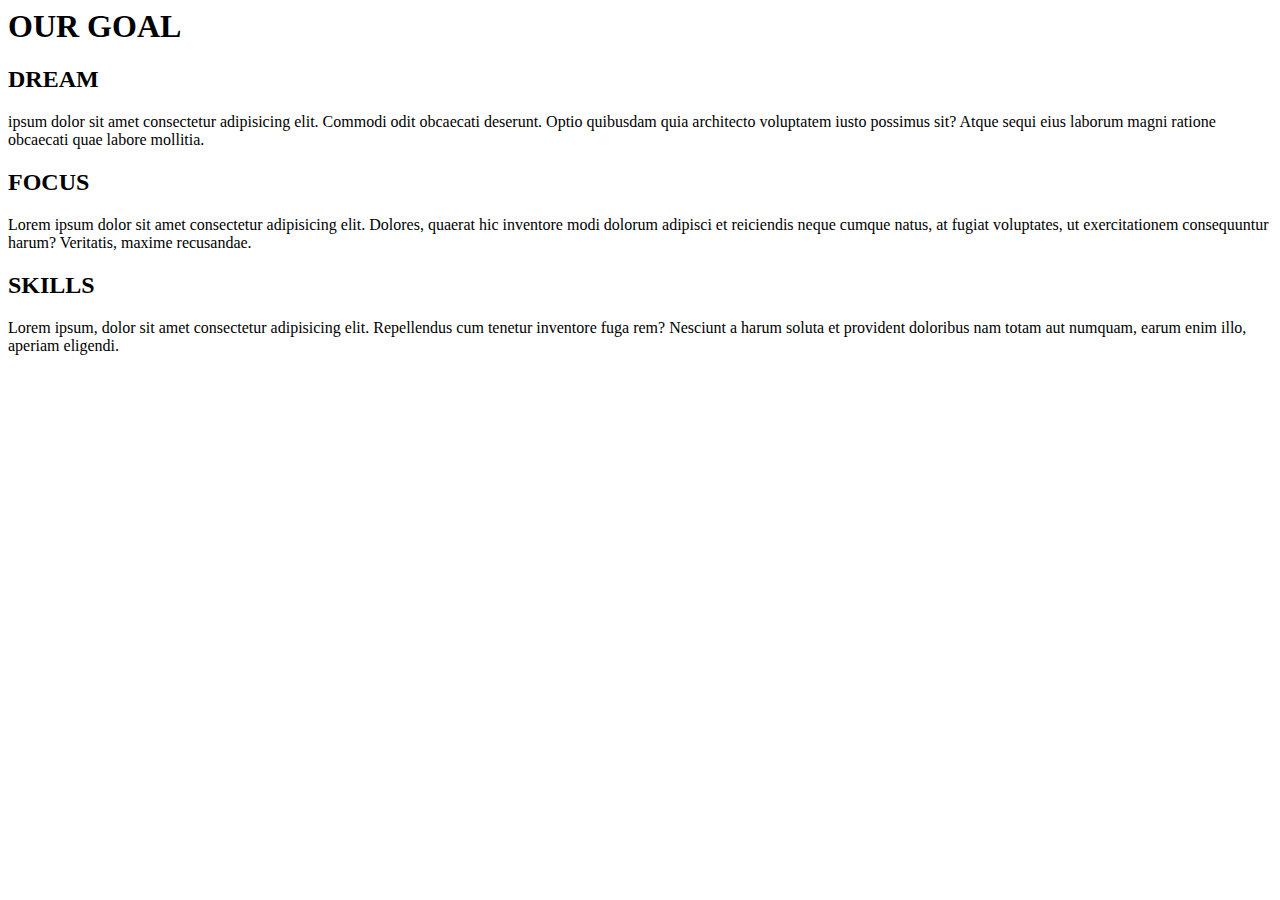
==== home.html @ 4e0894c6 "Rename home.html.html to home.html" ====
<!html>
<html lang="en">
<head>
    <meta charset="UTF-8">
    <meta http-equiv="X-UA-Compatible" content="IE=edge">
    <meta name="viewport" content="width=device-width, initial-scale=1.0">
    <title>uhhh</title>
    <link rel="stylesheet" href="css/styles.css">
    <body>
        <h1>OUR GOAL</h1>
<main class="infoclass">
    <div class="paradiv">
        <div class="paraone">
            <h2 class="paraoneh3">
                DREAM
            </h3>
            
            ipsum dolor sit amet consectetur adipisicing elit. Commodi odit obcaecati deserunt. Optio quibusdam quia architecto voluptatem iusto possimus sit? Atque sequi eius laborum magni ratione obcaecati quae labore mollitia.</div>
        <div class="paratwo">
            <h2 class="paratwoh3">
                FOCUS
            </h3>
            Lorem ipsum dolor sit amet consectetur adipisicing elit. Dolores, quaerat hic inventore modi dolorum adipisci et reiciendis neque cumque natus, at fugiat voluptates, ut exercitationem consequuntur harum? Veritatis, maxime recusandae.</div>
            <div class="parathree">
                <h2 class="parathreeh3">
                   SKILLS
               </h3>
        Lorem ipsum, dolor sit amet consectetur adipisicing elit. Repellendus cum tenetur inventore fuga rem? Nesciunt a harum soluta et provident doloribus nam totam aut numquam, earum enim illo, aperiam eligendi.</div>
    </div>
</main>


    








</body>
</html>
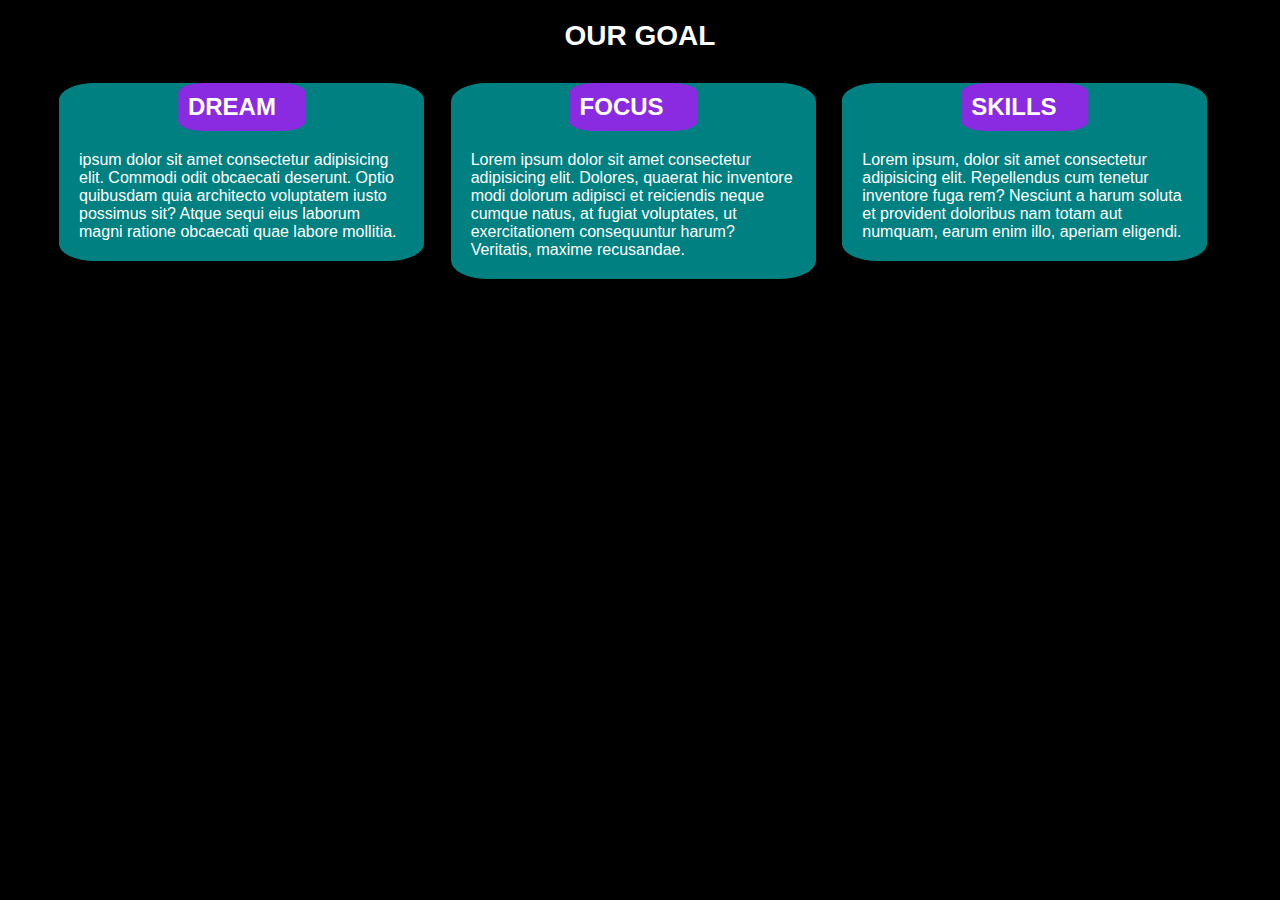
==== commit 153ffbe9: "Update home.html" ====
--- a/home.html
+++ b/home.html
@@ -5,7 +5,7 @@
     <meta http-equiv="X-UA-Compatible" content="IE=edge">
     <meta name="viewport" content="width=device-width, initial-scale=1.0">
     <title>uhhh</title>
-    <link rel="stylesheet" href="css/styles.css">
+    <link rel="stylesheet" href="styles.css">
     <body>
         <h1>OUR GOAL</h1>
 <main class="infoclass">
--- a/styles.css
+++ b/styles.css
@@ -0,0 +1,124 @@
+body {
+  font-size: 16px;
+  font-family: 'Gill Sans', 'Gill Sans MT', Calibri, 'Trebuchet MS', sans-serif;
+  background-color: black;
+  color: #fff;
+}
+
+h1 {
+  text-align: center;
+  font-size: 28px;
+  margin-top: 20px;
+}
+
+.paraone,
+.paratwo,
+.parathree {
+  background-color: teal;
+  clear: both;
+  border: 1px solid black;
+  padding: 20px;
+  margin-bottom: 20px;
+  position: relative;
+}
+
+.paraoneh3,
+.paratwoh3,
+.parathreeh3 {
+  position: absolute;
+
+  left: 50%;
+  transform: translateX(-50%);
+  background-color: blueviolet;
+  margin: 0;
+  padding: 10px;
+  border-radius: 5px;
+  color: white;
+}
+
+@media (min-width: 992px) {
+  .paraone,
+  .parathree,
+  .paratwo {
+    position: relative;
+    width: 30%;
+    box-sizing: border-box;
+    display: inline-block;
+    margin: 10px;
+    vertical-align: top;
+    border-radius: 10%;
+  }
+  
+  .paraoneh3,
+  .paratwoh3,
+  .parathreeh3 {
+    width: 33%;
+    position: relative;
+    left: 50%;
+    top: -20px;
+    border-radius: 20%;
+  }
+
+  .paradiv,
+  .infoclass {
+    margin-left: 20px;
+    margin-top: 20px;
+  }
+}
+
+@media (max-width: 767px) {
+  .paraone,
+  .paratwo,
+  .parathree {
+    width: 100%;
+  }
+
+  .paraoneh3,
+  .paratwoh3,
+  .parathreeh3 {
+    width: 33%;
+    position: relative;
+    left: 50%;
+    top: -20px;
+    border-radius: 20%;
+    
+  }
+  .body{
+    width: 90%;
+  }
+  
+}
+@media(min-width:768px) and (max-width:991px)
+{
+  .paraone
+ {
+   float:left;
+    width: 47%;
+ }
+  .paratwo{
+   float:right;
+    width: 47%;
+    top:-250px;
+   }
+ .parathree
+ {
+   width: 100%;
+   top:-200px;
+ }
+
+.parathree,.paratwo,.paraone{
+          height:150px;
+padding:70px 10px 10px 10px;
+}
+
+ .paraoneh3,
+  .paratwoh3,
+  .parathreeh3 {
+    width: 33%;
+    position: relative;
+    left: 50%;
+    top: -20px;
+    border-radius: 20%;
+    
+  }
+}
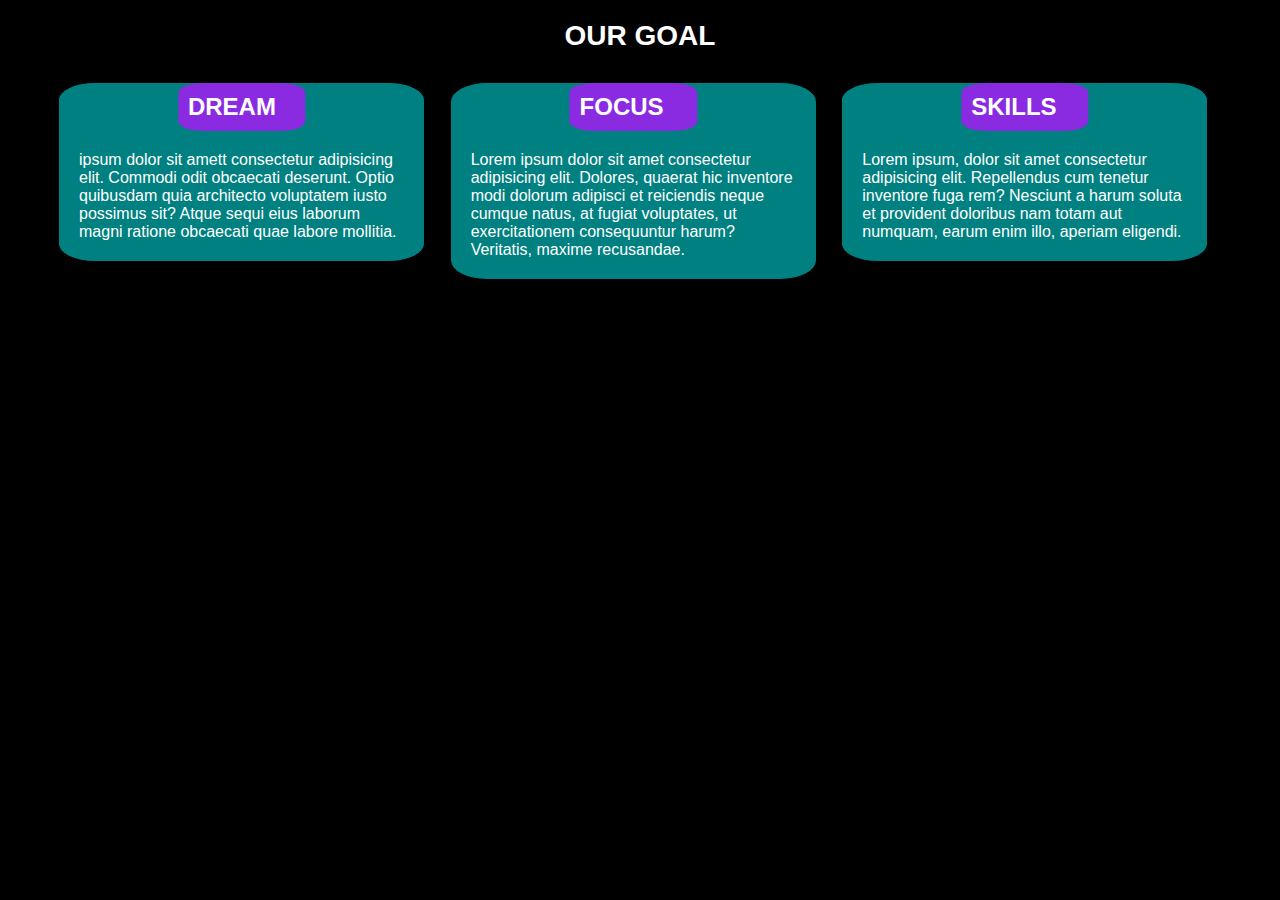
==== commit 9d8f163f: "Update home.html" ====
--- a/home.html
+++ b/home.html
@@ -5,7 +5,7 @@
     <meta http-equiv="X-UA-Compatible" content="IE=edge">
     <meta name="viewport" content="width=device-width, initial-scale=1.0">
     <title>uhhh</title>
-    <link rel="stylesheet" href="styles.css">
+    <link rel="stylesheet" href="css/styles.css">
     <body>
         <h1>OUR GOAL</h1>
 <main class="infoclass">
@@ -15,7 +15,7 @@
                 DREAM
             </h3>
             
-            ipsum dolor sit amet consectetur adipisicing elit. Commodi odit obcaecati deserunt. Optio quibusdam quia architecto voluptatem iusto possimus sit? Atque sequi eius laborum magni ratione obcaecati quae labore mollitia.</div>
+            ipsum dolor sit amett consectetur adipisicing elit. Commodi odit obcaecati deserunt. Optio quibusdam quia architecto voluptatem iusto possimus sit? Atque sequi eius laborum magni ratione obcaecati quae labore mollitia.</div>
         <div class="paratwo">
             <h2 class="paratwoh3">
                 FOCUS
--- a/css/styles.css
+++ b/css/styles.css
@@ -0,0 +1,124 @@
+body {
+  font-size: 16px;
+  font-family: 'Gill Sans', 'Gill Sans MT', Calibri, 'Trebuchet MS', sans-serif;
+  background-color: black;
+  color: #fff;
+}
+
+h1 {
+  text-align: center;
+  font-size: 28px;
+  margin-top: 20px;
+}
+
+.paraone,
+.paratwo,
+.parathree {
+  background-color: teal;
+  clear: both;
+  border: 1px solid black;
+  padding: 20px;
+  margin-bottom: 20px;
+  position: relative;
+}
+
+.paraoneh3,
+.paratwoh3,
+.parathreeh3 {
+  position: absolute;
+
+  left: 50%;
+  transform: translateX(-50%);
+  background-color: blueviolet;
+  margin: 0;
+  padding: 10px;
+  border-radius: 5px;
+  color: white;
+}
+
+@media (min-width: 992px) {
+  .paraone,
+  .parathree,
+  .paratwo {
+    position: relative;
+    width: 30%;
+    box-sizing: border-box;
+    display: inline-block;
+    margin: 10px;
+    vertical-align: top;
+    border-radius: 10%;
+  }
+  
+  .paraoneh3,
+  .paratwoh3,
+  .parathreeh3 {
+    width: 33%;
+    position: relative;
+    left: 50%;
+    top: -20px;
+    border-radius: 20%;
+  }
+
+  .paradiv,
+  .infoclass {
+    margin-left: 20px;
+    margin-top: 20px;
+  }
+}
+
+@media (max-width: 767px) {
+  .paraone,
+  .paratwo,
+  .parathree {
+    width: 100%;
+  }
+
+  .paraoneh3,
+  .paratwoh3,
+  .parathreeh3 {
+    width: 33%;
+    position: relative;
+    left: 50%;
+    top: -20px;
+    border-radius: 20%;
+    
+  }
+  .body{
+    width: 90%;
+  }
+  
+}
+@media(min-width:768px) and (max-width:991px)
+{
+  .paraone
+ {
+   float:left;
+    width: 47%;
+ }
+  .paratwo{
+   float:right;
+    width: 47%;
+    top:-250px;
+   }
+ .parathree
+ {
+   width: 100%;
+   top:-200px;
+ }
+
+.parathree,.paratwo,.paraone{
+          height:150px;
+padding:70px 10px 10px 10px;
+}
+
+ .paraoneh3,
+  .paratwoh3,
+  .parathreeh3 {
+    width: 33%;
+    position: relative;
+    left: 50%;
+    top: -20px;
+    border-radius: 20%;
+    
+  }
+}
